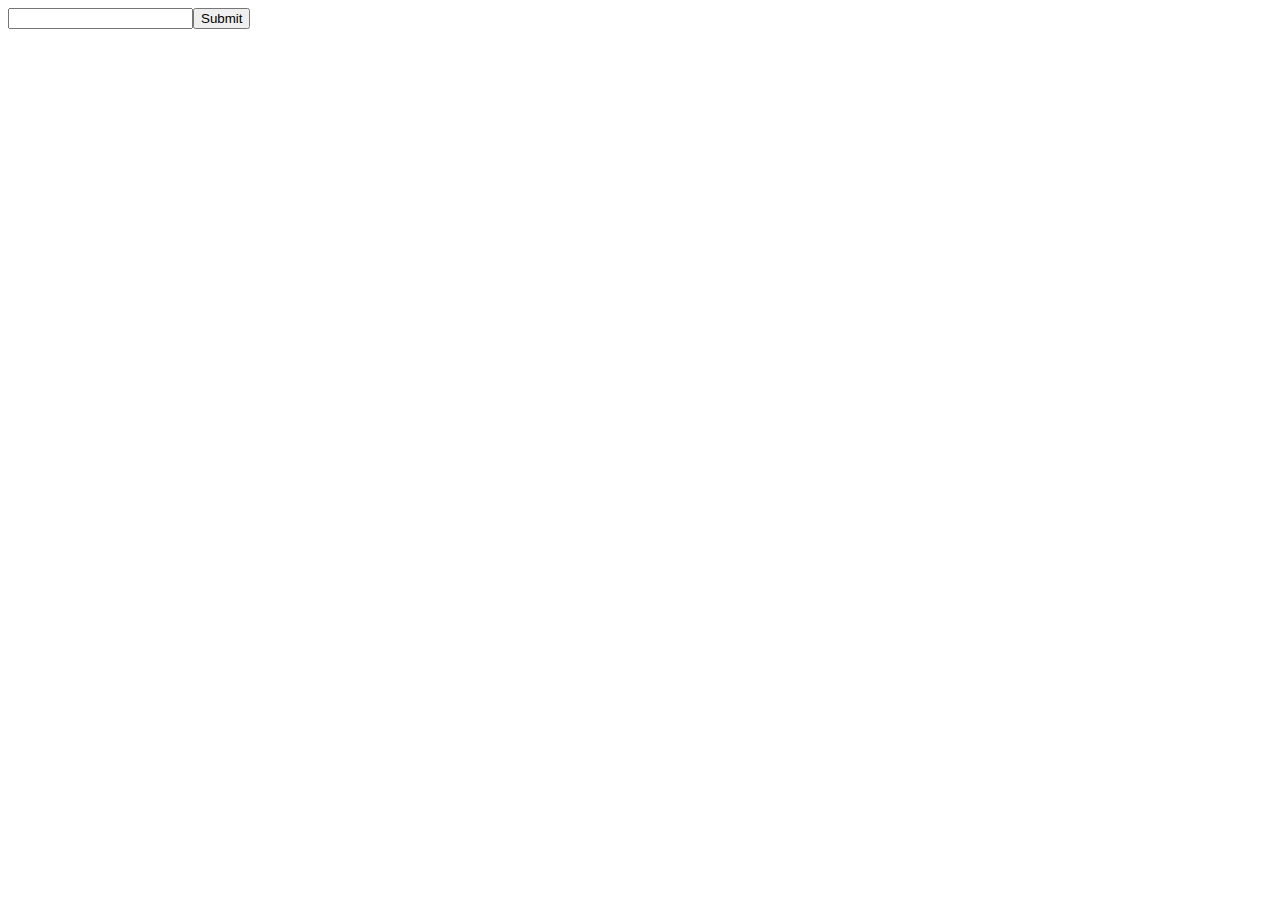
==== loginForm.html @ c667d9b0 "form eklendi" ====
<!DOCTYPE html>
<html lang="en">
<head>
    <meta charset="UTF-8">
    <meta http-equiv="X-UA-Compatible" content="IE=edge">
    <meta name="viewport" content="width=device-width, initial-scale=1.0">
    <title>Document</title>
</head>
<body>
    <form action=""><input type="text"><button>Submit</button></form>
</body>
</html>
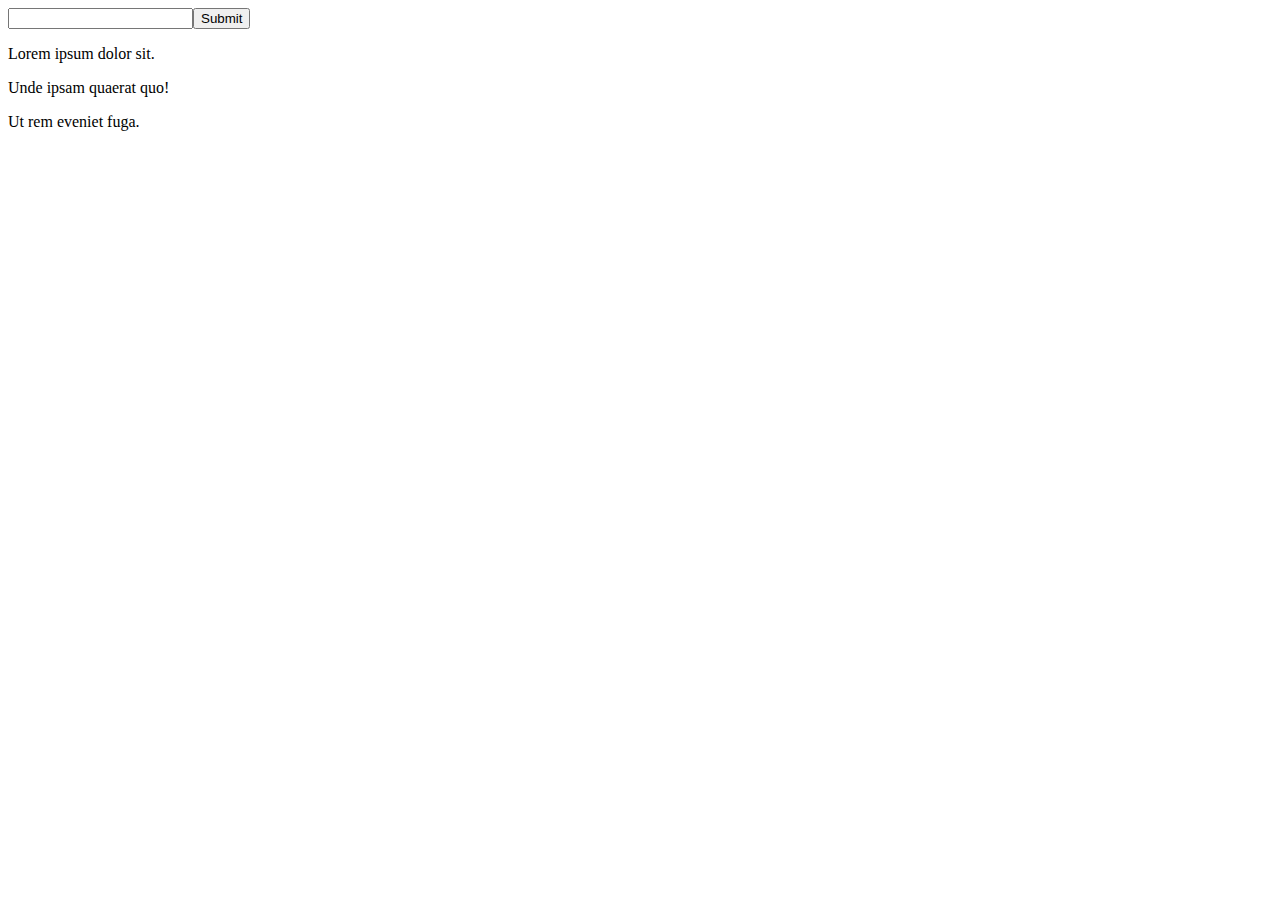
==== commit 8a18a56e: "p eklendi" ====
--- a/loginForm.html
+++ b/loginForm.html
@@ -8,5 +8,8 @@
 </head>
 <body>
     <form action=""><input type="text"><button>Submit</button></form>
+    <p>Lorem ipsum dolor sit.</p>
+    <p>Unde ipsam quaerat quo!</p>
+    <p>Ut rem eveniet fuga.</p>
 </body>
 </html>